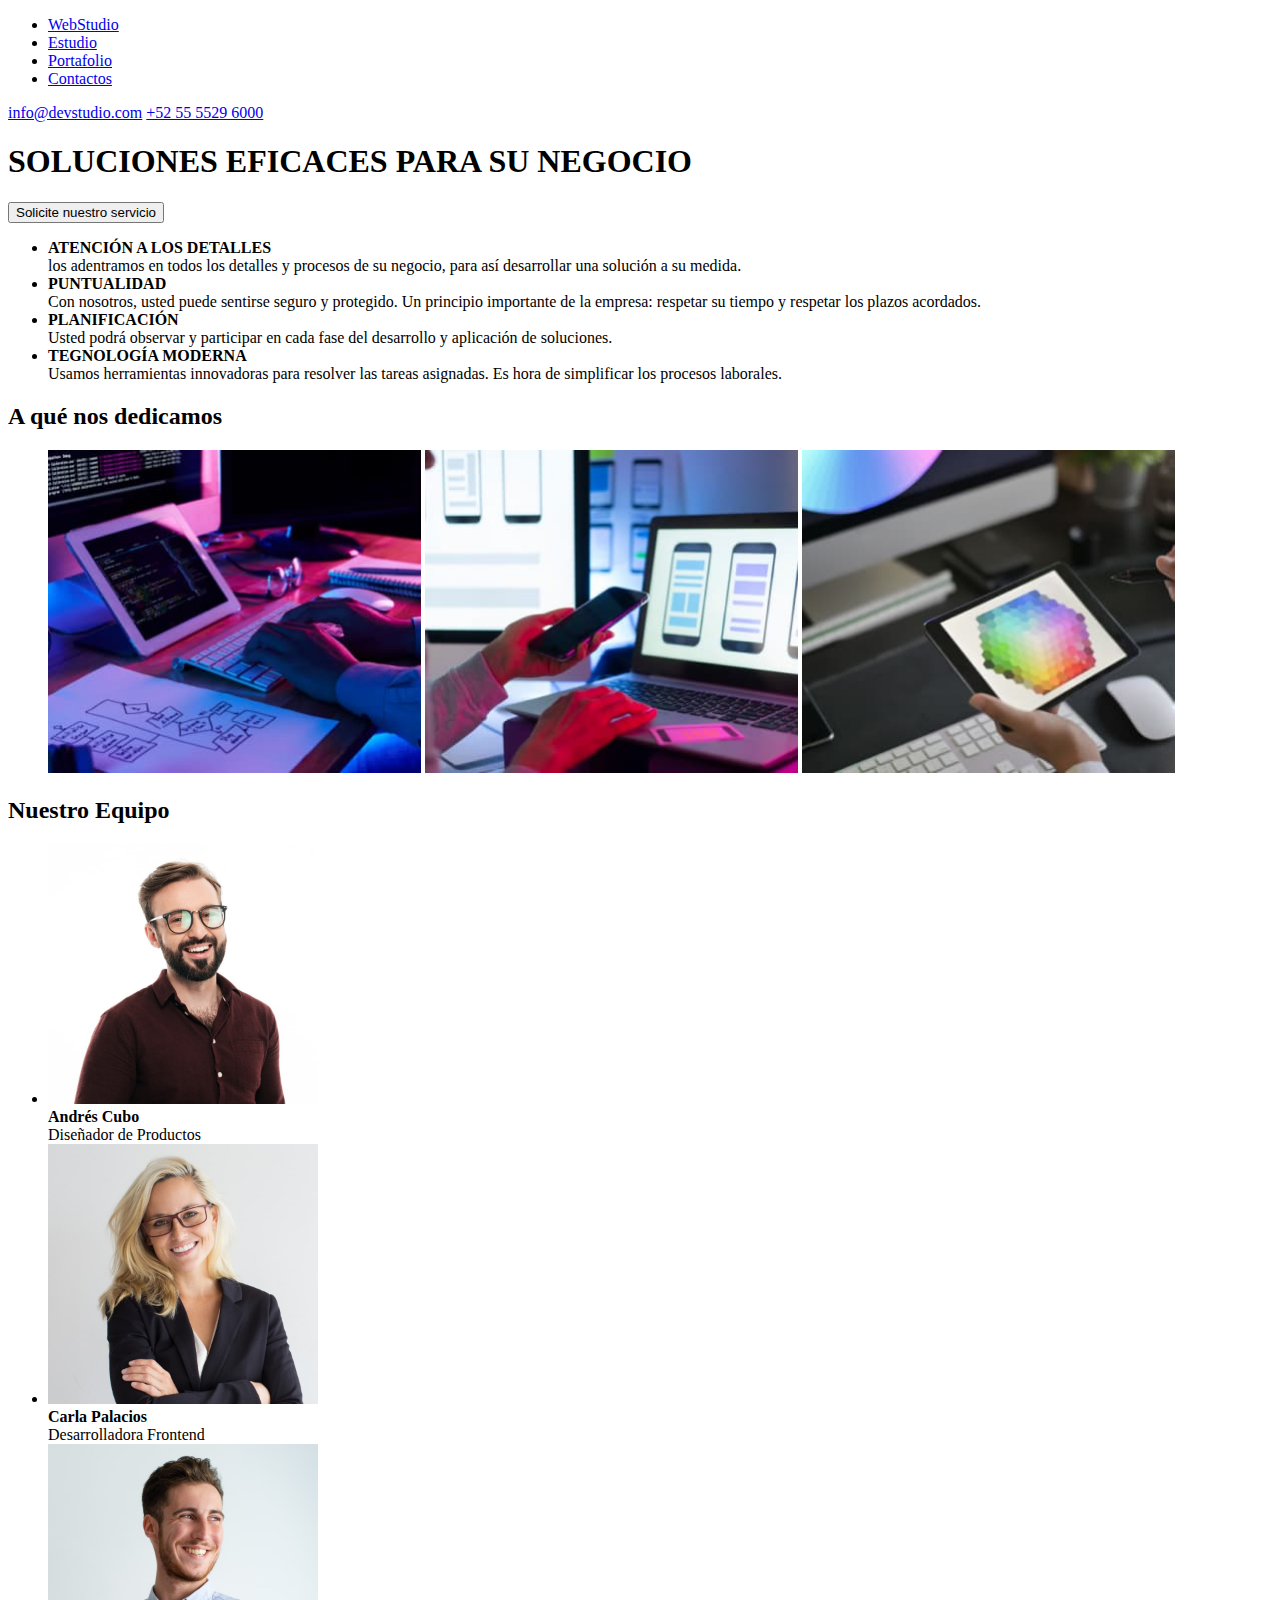
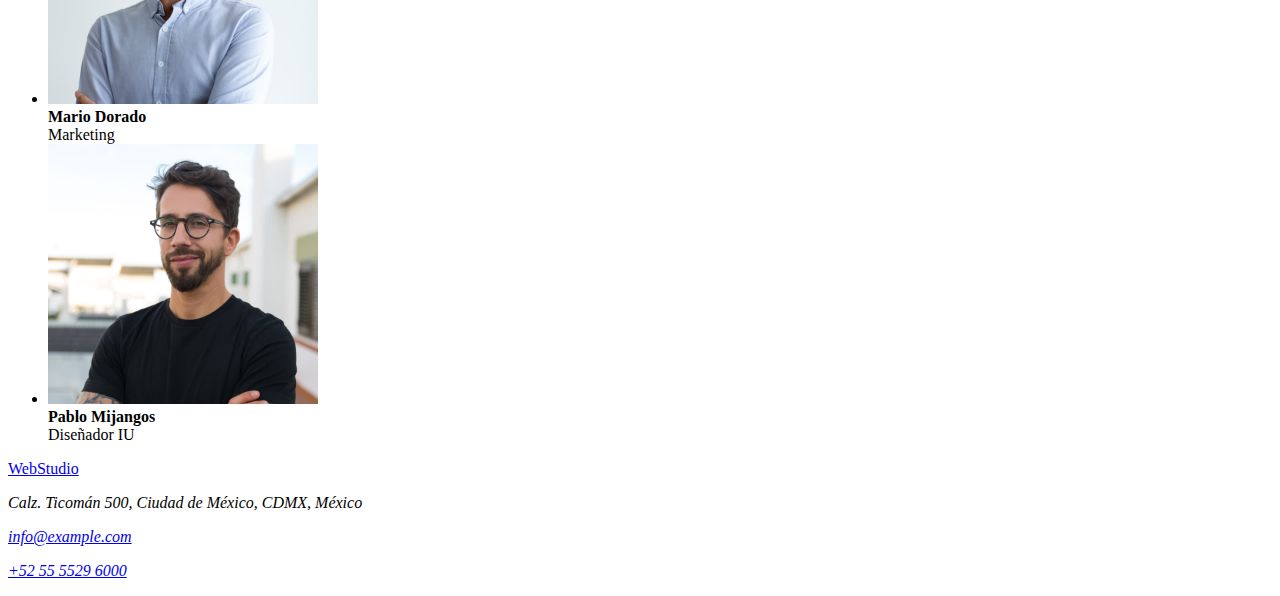
==== index.html @ 5ce429dd "commit" ====
<!DOCTYPE html>
<html lang="es">
<head>
    <meta charset="UTF-8">
    <meta http-equiv="X-UA-Compatible" content="IE=edge">
    <meta name="viewport" content="width=device-width, initial-scale=1.0">
    <title>SOLUCIONES EFICACES PARA SU NEGOCIO</title>
</head>
<body>
    <header>
        <nav>
            <ul>
                <li><a href="WebStudio">WebStudio</a></li>
                <li><a href="Estudio">Estudio</a></li>
                <li><a href="Portafolio">Portafolio</a></li>
                <li><a href="Contactos">Contactos</a></li>
            </ul>
        </nav>
        <p>
            <a href="info@devstudio.com">info@devstudio.com</a>
            <a href="+525555296000">+52 55 5529 6000</a>
        </p>
    </header>
    <main> 
        <section>
            <h1>SOLUCIONES EFICACES PARA SU NEGOCIO</h1>
            <button type="button">Solicite nuestro servicio</button>
            <ul>
                <li><b>ATENCIÓN A LOS DETALLES</b><br>
                    los adentramos en todos los detalles y procesos de su negocio, para así desarrollar una solución a su medida.
                </li>
                <li><b>PUNTUALIDAD</b><br>
                    Con nosotros, usted puede sentirse seguro y protegido. Un principio importante de la empresa: respetar su tiempo y respetar los plazos acordados.
                </li>
                <li><b>PLANIFICACIÓN</b><br>
                    Usted podrá observar y participar en cada fase del desarrollo y aplicación de soluciones.
                </li>
                <li><b>TEGNOLOGÍA MODERNA</b><br>
                    Usamos herramientas innovadoras para resolver las tareas asignadas. Es hora de simplificar los procesos laborales.
                </li>
            </ul>
        </section>
        <section>
            <h2>A qué nos dedicamos</h2>
            <figure>
                <img src="./images/image1.jpg" alt="development" width="373">
                <img src="./images/image2.jpg" alt="development" width="373">
                <img src="./images/image3.jpg" alt="design" width="373">
            </figure>
        </section>
        <section>
            <h2>Nuestro Equipo</h2>
            <ul>
                <li><img src="./images/image4.jpg" alt="Andrés Cubo" width="270"><br>
                    <b>Andrés Cubo</b><br>
                    Diseñador de Productos
                </li>
                <li><img src="./images/image5.jpg" alt="Carla Palacios" width="270"><br>
                    <b>Carla Palacios</b><br>
                    Desarrolladora Frontend
                </li>
                <li><img src="./images/image6.jpg" alt="Mario Dorado" width="270"><br>
                    <b>Mario Dorado</b><br>
                    Marketing
                </li>
                <li><img src="./images/image7.jpg" alt="Pablo Mijangos" width="270"><br>
                    <b>Pablo Mijangos</b><br>
                    Diseñador IU
                </li>
            </ul>
        </section>
    </main>
    <footer>
        <a href="WebStudio">WebStudio</a>
        <address>
            <p>Calz. Ticomán 500, Ciudad de México, CDMX, México</p>
            <p><a href="info@example.com">info@example.com</a></p>
            <p><a href="+525555296000">+52 55 5529 6000</a></p>
        </address>
    </footer>
</body>
</html>
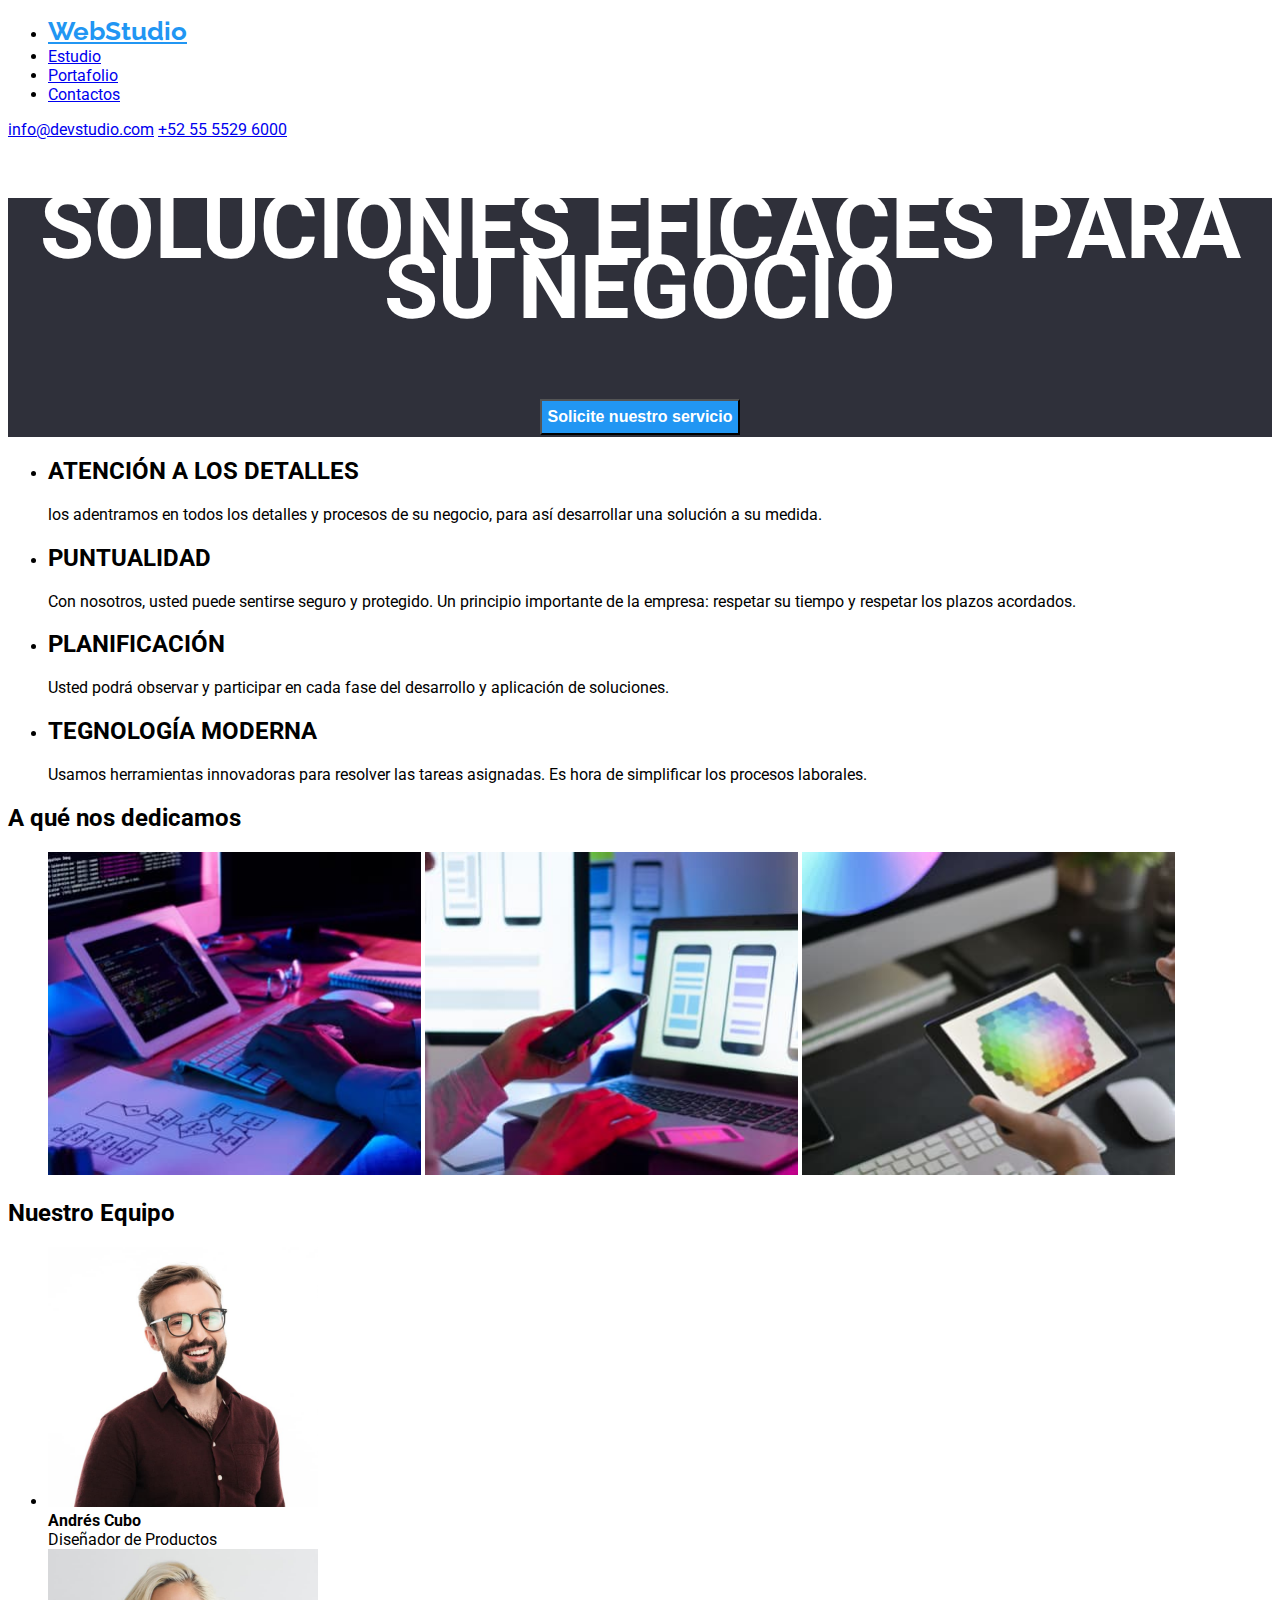
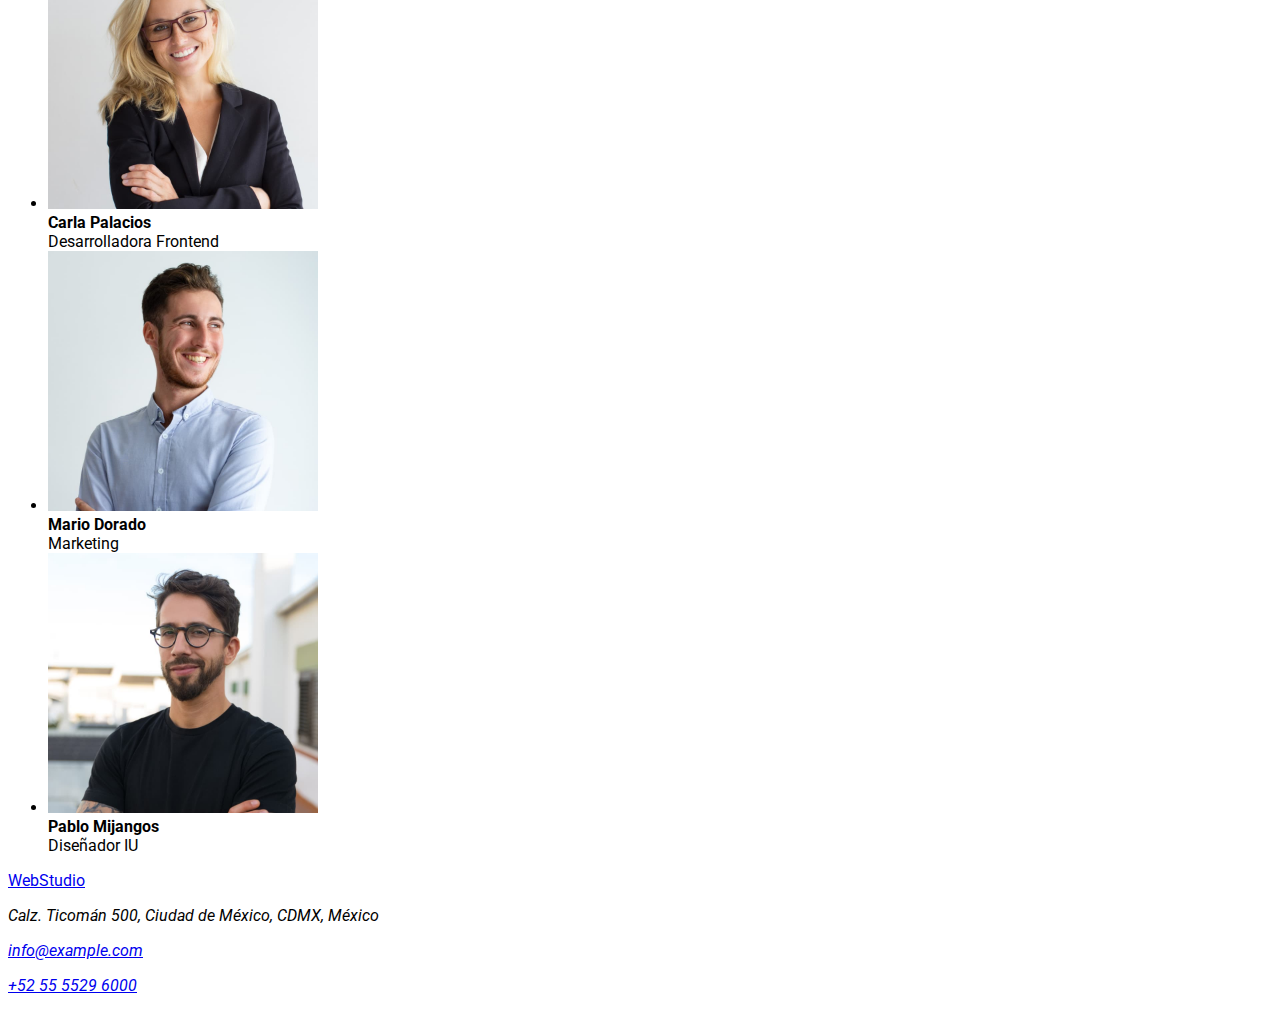
==== commit d8114c8a: "commit" ====
--- a/index.html
+++ b/index.html
@@ -4,38 +4,47 @@
     <meta charset="UTF-8">
     <meta http-equiv="X-UA-Compatible" content="IE=edge">
     <meta name="viewport" content="width=device-width, initial-scale=1.0">
-    <title>SOLUCIONES EFICACES PARA SU NEGOCIO</title>
+    <title>WebStudio</title>
+    <link rel="stylesheet" href="./css/styles.css">
 </head>
 <body>
-    <header>
+    <header class="header">
         <nav>
             <ul>
-                <li><a href="WebStudio">WebStudio</a></li>
+                <li><a class="webstudio" href="index.html">WebStudio</a></li>
                 <li><a href="Estudio">Estudio</a></li>
-                <li><a href="Portafolio">Portafolio</a></li>
+                <li><a href="portfolio.html">Portafolio</a></li>
                 <li><a href="Contactos">Contactos</a></li>
             </ul>
         </nav>
-        <p>
+        <p class="header_contac">
             <a href="info@devstudio.com">info@devstudio.com</a>
             <a href="+525555296000">+52 55 5529 6000</a>
         </p>
     </header>
+    
+    <div class="clearfix"></div>
+    
     <main> 
-        <section>
+        <section class="main-title">
             <h1>SOLUCIONES EFICACES PARA SU NEGOCIO</h1>
-            <button type="button">Solicite nuestro servicio</button>
+            <button type="button" class="main-button">Solicite nuestro servicio</button>
+        </section>
+        <Section>
             <ul>
-                <li><b>ATENCIÓN A LOS DETALLES</b><br>
+                <li>
+                    <h2>ATENCIÓN A LOS DETALLES</h2>
                     los adentramos en todos los detalles y procesos de su negocio, para así desarrollar una solución a su medida.
                 </li>
-                <li><b>PUNTUALIDAD</b><br>
+                <li><h2>PUNTUALIDAD</h2>
                     Con nosotros, usted puede sentirse seguro y protegido. Un principio importante de la empresa: respetar su tiempo y respetar los plazos acordados.
                 </li>
-                <li><b>PLANIFICACIÓN</b><br>
+                <li>
+                    <h2>PLANIFICACIÓN</h2>
                     Usted podrá observar y participar en cada fase del desarrollo y aplicación de soluciones.
                 </li>
-                <li><b>TEGNOLOGÍA MODERNA</b><br>
+                <li>
+                    <h2>TEGNOLOGÍA MODERNA</h2>
                     Usamos herramientas innovadoras para resolver las tareas asignadas. Es hora de simplificar los procesos laborales.
                 </li>
             </ul>
--- a/css/styles.css
+++ b/css/styles.css
@@ -0,0 +1,97 @@
+@import url('https://fonts.googleapis.com/css2?family=Raleway:wght@700&display=swap');
+@import url('https://fonts.googleapis.com/css2?family=Roboto:wght@400;500;700;900&display=swap');
+
+/* content HTML Portafolio */
+
+body{
+    font-family: 'Roboto', sans-serif;
+    color: #000000;
+    background:#FFFFFF;
+}
+
+
+/* Encabezado Contactos */
+.contact{
+color: #757575;
+}
+
+.contact:hover {
+    color: #2196F3;
+}
+
+/* Link */
+.link {
+    color: black;
+}
+
+.link:hover {
+    color: #2196F3;
+}
+
+/*Button*/
+.button {
+    color:rgb(2, 2, 2);
+    cursor: pointer;
+    font-size: 16px;
+    font-weight: 500;
+    line-height: 1.62;
+}
+
+.button:hover {
+    color: #FFFFFF;
+    background: #2196F3;
+}
+
+/* Boton WebStudio */
+
+.webstudio{
+    font-family: 'Raleway';
+    font-style: normal;
+    font-weight: 700;
+    font-size: 26px;
+    line-height: 31px;
+    color: #2196F3;
+    letter-spacing: 3;
+}
+
+
+
+/* Diseñor Index */
+.main-title {
+    color: #ffffff;
+    font-size: 44px;
+    font-weight: 900;
+    line-height: 60px;
+    text-align: center;
+    background: #2f303a;
+}
+
+.main-button {
+    color: #ffffff;
+    background: #2196F3;
+    font-size: 16px;
+    font-weight: 700;
+    line-height: 1.88;
+    cursor: pointer;
+}
+
+
+
+/* Lista de vertical a horizontal */
+
+/* .header ul li {
+    float: left;
+    list-style: none;
+    margin: 10px;
+}
+
+.header_contac{
+    float: right;
+    margin: 10px;
+}
+
+.clearfix{
+    clear:both;
+} */
+
+
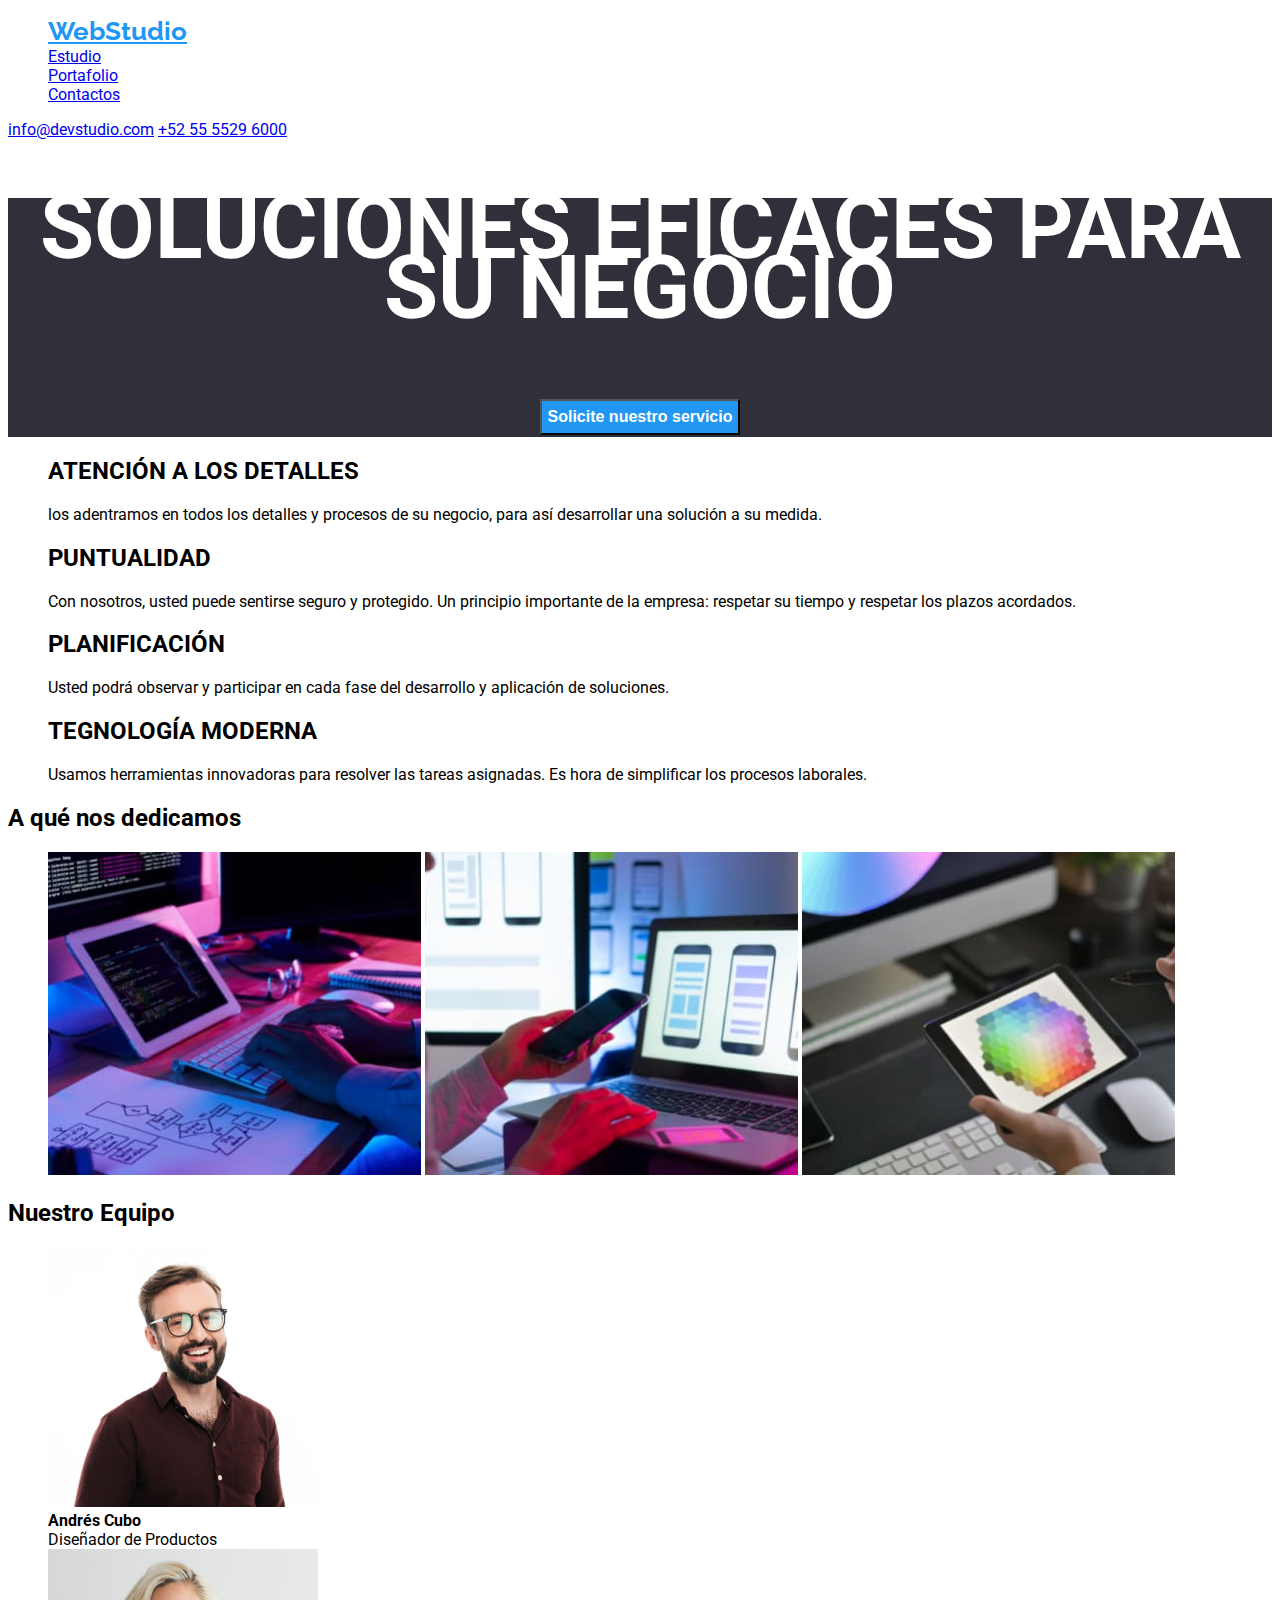
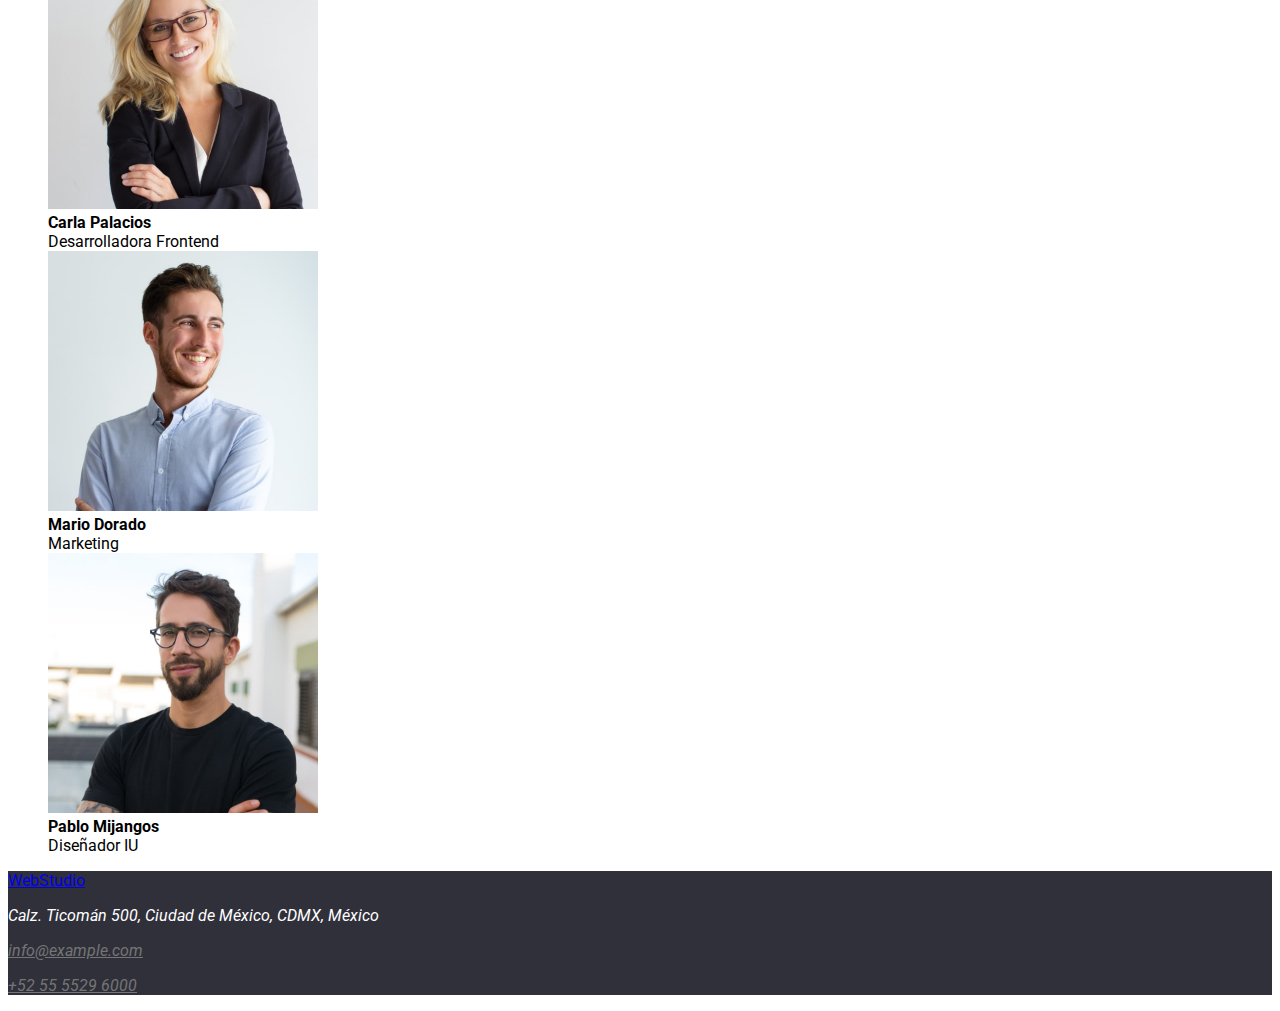
==== commit 4552a84d: "commit" ====
--- a/index.html
+++ b/index.html
@@ -82,9 +82,9 @@
     <footer>
         <a href="WebStudio">WebStudio</a>
         <address>
-            <p>Calz. Ticomán 500, Ciudad de México, CDMX, México</p>
-            <p><a href="info@example.com">info@example.com</a></p>
-            <p><a href="+525555296000">+52 55 5529 6000</a></p>
+            <p class="address">Calz. Ticomán 500, Ciudad de México, CDMX, México</p>
+            <p><a class="contact" href="info@example.com">info@example.com</a></p>
+            <p><a class="contact" href="+525555296000">+52 55 5529 6000</a></p>
         </address>
     </footer>
 </body>
--- a/css/styles.css
+++ b/css/styles.css
@@ -1,5 +1,16 @@
 @import url('https://fonts.googleapis.com/css2?family=Raleway:wght@700&display=swap');
 @import url('https://fonts.googleapis.com/css2?family=Roboto:wght@400;500;700;900&display=swap');
+
+/* Variables */
+/* Paleta de colores */
+
+:root {
+    --main-color: #2196f3;
+    --second-color: #212121;
+    --third-color:  #757575; 
+    --four-color: rgba(255, 255, 255, 0.6);;
+}
+
 
 /* content HTML Portafolio */
 
@@ -12,11 +23,11 @@
 
 /* Encabezado Contactos */
 .contact{
-color: #757575;
+    color: var(--third-color);
 }
 
 .contact:hover {
-    color: #2196F3;
+    color: var(--main-color);
 }
 
 /* Link */
@@ -25,7 +36,7 @@
 }
 
 .link:hover {
-    color: #2196F3;
+    color: var(--main-color);
 }
 
 /*Button*/
@@ -39,7 +50,7 @@
 
 .button:hover {
     color: #FFFFFF;
-    background: #2196F3;
+    background: var(--main-color);
 }
 
 /* Boton WebStudio */
@@ -50,7 +61,7 @@
     font-weight: 700;
     font-size: 26px;
     line-height: 31px;
-    color: #2196F3;
+    color: var(--main-color);
     letter-spacing: 3;
 }
 
@@ -68,14 +79,24 @@
 
 .main-button {
     color: #ffffff;
-    background: #2196F3;
+    background: var(--main-color);
     font-size: 16px;
     font-weight: 700;
     line-height: 1.88;
     cursor: pointer;
 }
 
+footer{
+    background-color: #2F303A;
+}
 
+.address{
+    color: #FFFFFF; 
+}
+
+ul{
+    list-style-type: none;
+}
 
 /* Lista de vertical a horizontal */
 
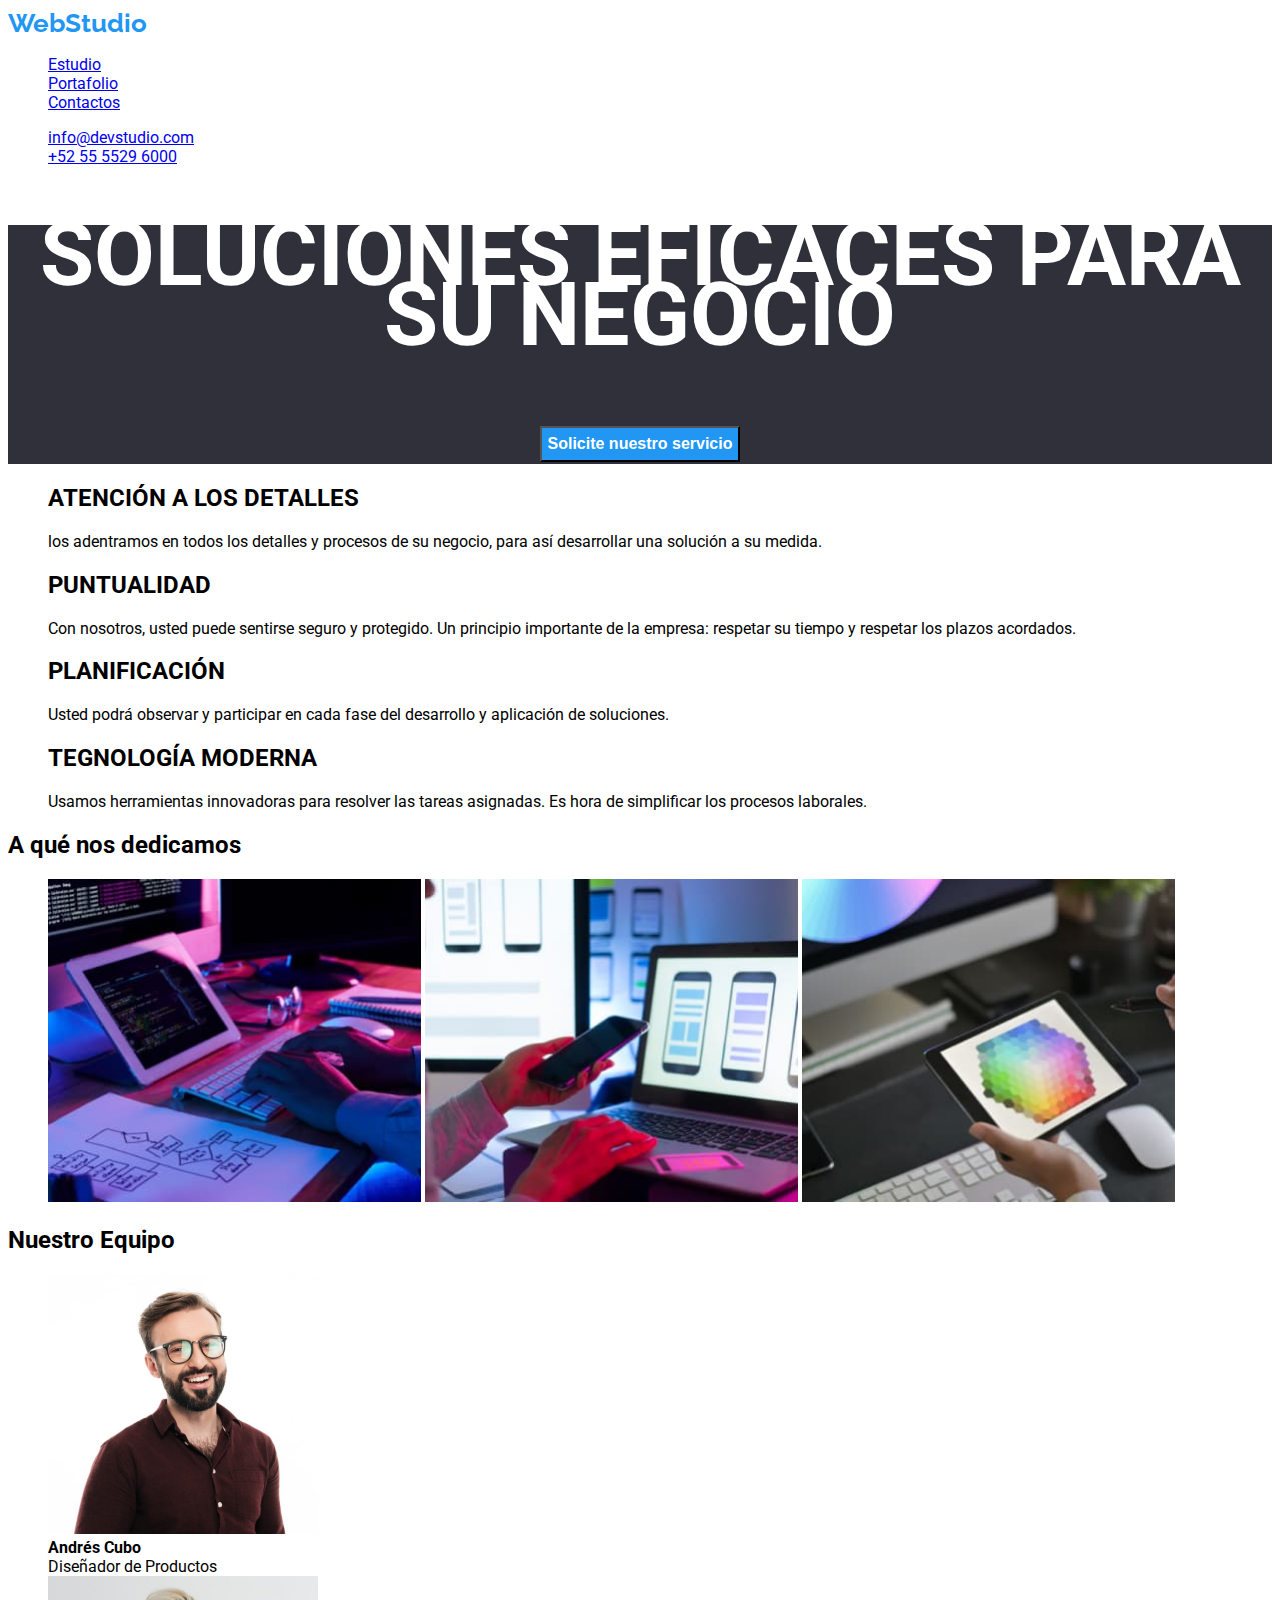
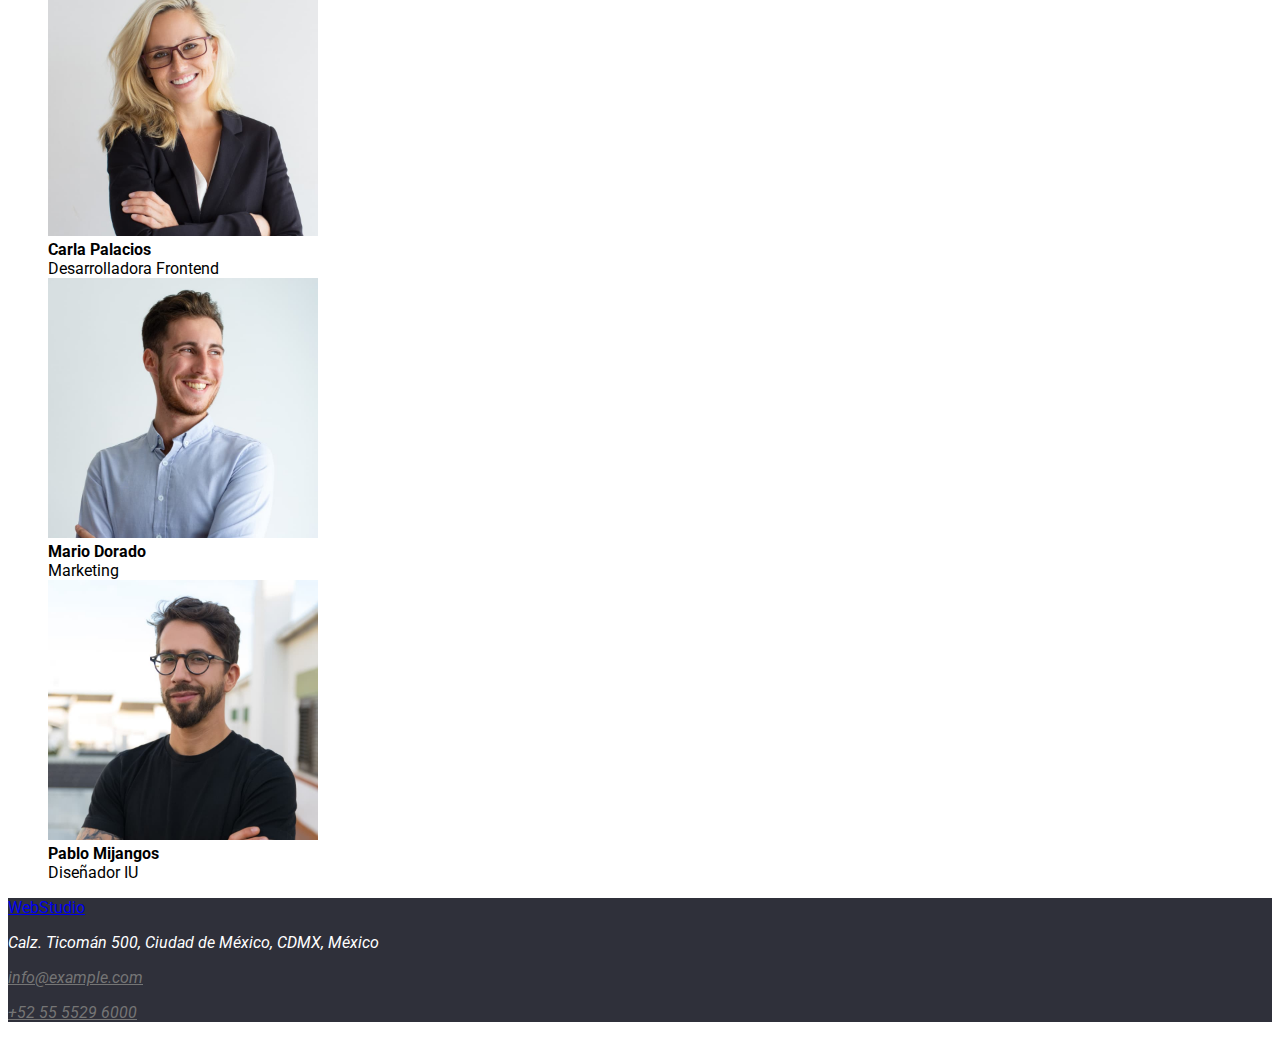
==== commit d147a3b5: "commit" ====
--- a/index.html
+++ b/index.html
@@ -10,17 +10,17 @@
 <body>
     <header class="header">
         <nav>
+            <a class="webstudio" href="./index.html">WebStudio</a>
             <ul>
-                <li><a class="webstudio" href="index.html">WebStudio</a></li>
-                <li><a href="Estudio">Estudio</a></li>
-                <li><a href="portfolio.html">Portafolio</a></li>
-                <li><a href="Contactos">Contactos</a></li>
+                <li><a href="./index.html">Estudio</a></li>
+                <li><a href="./portfolio.html">Portafolio</a></li>
+                <li><a href="#">Contactos</a></li>
             </ul>
         </nav>
-        <p class="header_contac">
-            <a href="info@devstudio.com">info@devstudio.com</a>
-            <a href="+525555296000">+52 55 5529 6000</a>
-        </p>
+        <ul>
+            <li><a href="mailto:info@devstudio.com">info@devstudio.com</a></li>
+            <li><a href="tel:+525555296000">+52 55 5529 6000</a></li>
+        </ul>
     </header>
     
     <div class="clearfix"></div>
@@ -30,22 +30,31 @@
             <h1>SOLUCIONES EFICACES PARA SU NEGOCIO</h1>
             <button type="button" class="main-button">Solicite nuestro servicio</button>
         </section>
-        <Section>
+        <section>
             <ul>
                 <li>
                     <h2>ATENCIÓN A LOS DETALLES</h2>
-                    los adentramos en todos los detalles y procesos de su negocio, para así desarrollar una solución a su medida.
+                    <p>
+                        los adentramos en todos los detalles y procesos de su negocio, para así desarrollar una solución a su medida.
+                    </p>
                 </li>
                 <li><h2>PUNTUALIDAD</h2>
-                    Con nosotros, usted puede sentirse seguro y protegido. Un principio importante de la empresa: respetar su tiempo y respetar los plazos acordados.
+                    <p>
+                        Con nosotros, usted puede sentirse seguro y protegido. Un principio importante de la empresa: respetar su tiempo y respetar los plazos acordados.
+                    </p>
                 </li>
                 <li>
                     <h2>PLANIFICACIÓN</h2>
-                    Usted podrá observar y participar en cada fase del desarrollo y aplicación de soluciones.
+                    <p>
+                        Usted podrá observar y participar en cada fase del desarrollo y aplicación de soluciones.
+                    </p>
+                    
                 </li>
                 <li>
                     <h2>TEGNOLOGÍA MODERNA</h2>
-                    Usamos herramientas innovadoras para resolver las tareas asignadas. Es hora de simplificar los procesos laborales.
+                    <p>
+                        Usamos herramientas innovadoras para resolver las tareas asignadas. Es hora de simplificar los procesos laborales.
+                    </p>
                 </li>
             </ul>
         </section>
--- a/css/styles.css
+++ b/css/styles.css
@@ -63,6 +63,7 @@
     line-height: 31px;
     color: var(--main-color);
     letter-spacing: 3;
+    text-decoration: none;
 }
 
 
@@ -98,21 +99,5 @@
     list-style-type: none;
 }
 
-/* Lista de vertical a horizontal */
-
-/* .header ul li {
-    float: left;
-    list-style: none;
-    margin: 10px;
-}
-
-.header_contac{
-    float: right;
-    margin: 10px;
-}
-
-.clearfix{
-    clear:both;
-} */
 
 
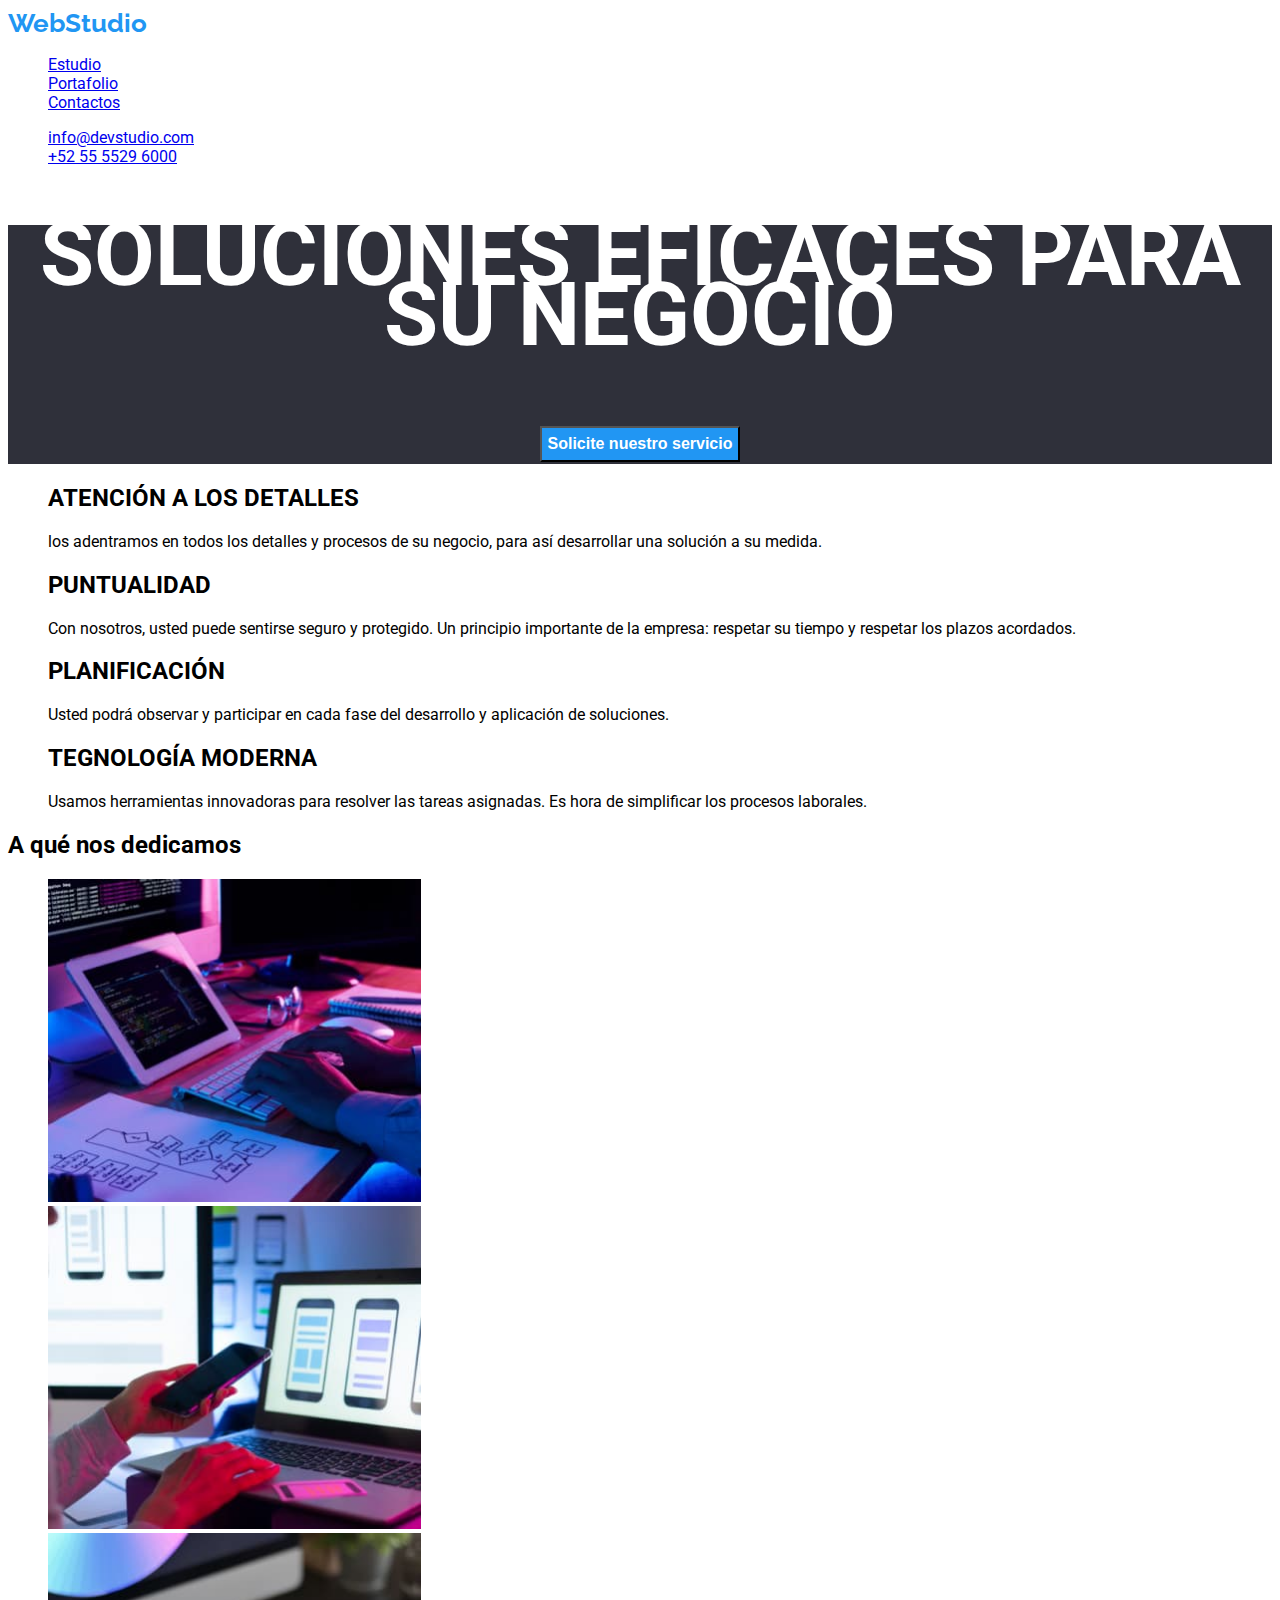
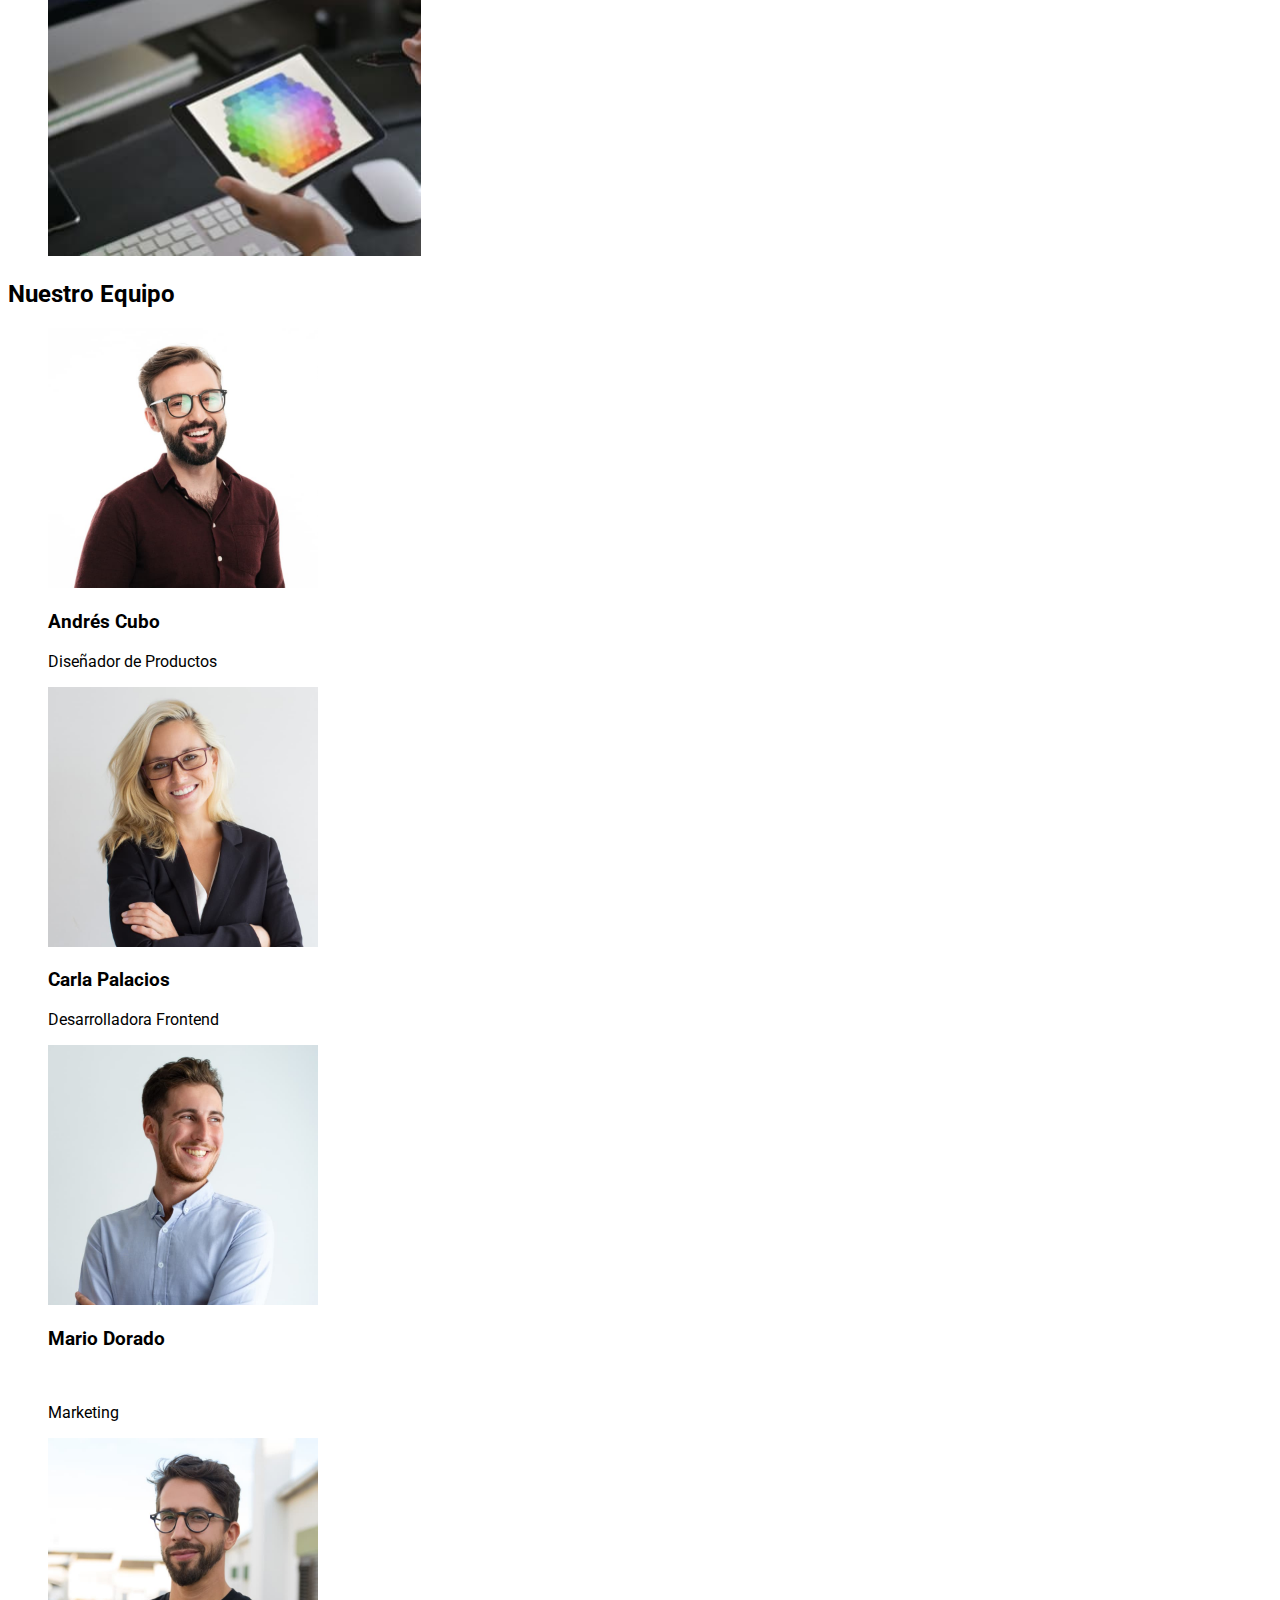
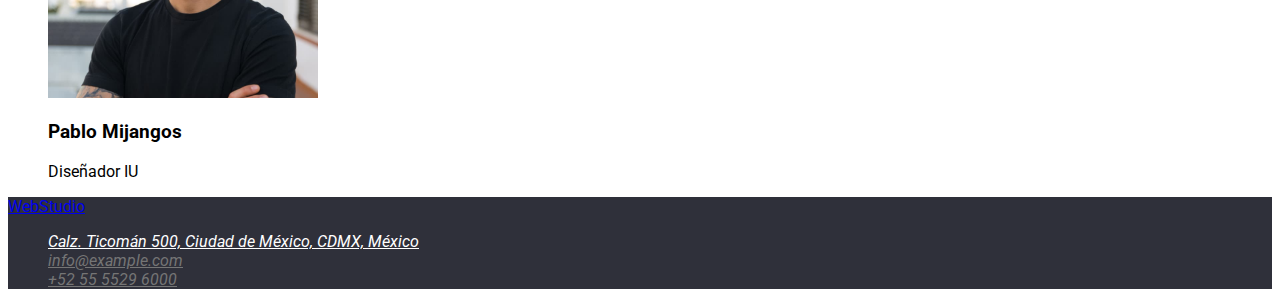
==== commit cdd6d6c4: "commit" ====
--- a/index.html
+++ b/index.html
@@ -22,9 +22,7 @@
             <li><a href="tel:+525555296000">+52 55 5529 6000</a></li>
         </ul>
     </header>
-    
     <div class="clearfix"></div>
-    
     <main> 
         <section class="main-title">
             <h1>SOLUCIONES EFICACES PARA SU NEGOCIO</h1>
@@ -60,30 +58,40 @@
         </section>
         <section>
             <h2>A qué nos dedicamos</h2>
-            <figure>
-                <img src="./images/image1.jpg" alt="development" width="373">
-                <img src="./images/image2.jpg" alt="development" width="373">
-                <img src="./images/image3.jpg" alt="design" width="373">
-            </figure>
+            <ul>
+                <li>
+                    <img src="./images/image1.jpg" alt="development" width="373">
+                </li>
+                <li>
+                    <img src="./images/image2.jpg" alt="development" width="373">
+                </li>
+                <li>
+                    <img src="./images/image3.jpg" alt="design" width="373">
+                </li>
+            </ul>
         </section>
         <section>
             <h2>Nuestro Equipo</h2>
             <ul>
-                <li><img src="./images/image4.jpg" alt="Andrés Cubo" width="270"><br>
-                    <b>Andrés Cubo</b><br>
-                    Diseñador de Productos
+                <li>
+                    <img src="./images/image4.jpg" alt="Andrés Cubo" width="270">
+                    <h3>Andrés Cubo</h3>
+                    <p>Diseñador de Productos</p> 
                 </li>
-                <li><img src="./images/image5.jpg" alt="Carla Palacios" width="270"><br>
-                    <b>Carla Palacios</b><br>
-                    Desarrolladora Frontend
+                <li>
+                    <img src="./images/image5.jpg" alt="Carla Palacios" width="270">
+                    <h3>Carla Palacios</h3>
+                    <p>Desarrolladora Frontend</p>
                 </li>
-                <li><img src="./images/image6.jpg" alt="Mario Dorado" width="270"><br>
-                    <b>Mario Dorado</b><br>
-                    Marketing
+                <li>
+                    <img src="./images/image6.jpg" alt="Mario Dorado" width="270">
+                    <h3>Mario Dorado</h3><br>
+                    <p>Marketing</p>
                 </li>
-                <li><img src="./images/image7.jpg" alt="Pablo Mijangos" width="270"><br>
-                    <b>Pablo Mijangos</b><br>
-                    Diseñador IU
+                <li>
+                    <img src="./images/image7.jpg" alt="Pablo Mijangos" width="270">
+                    <h3>Pablo Mijangos</h3>
+                    <p>Diseñador IU</p>
                 </li>
             </ul>
         </section>
@@ -91,9 +99,17 @@
     <footer>
         <a href="WebStudio">WebStudio</a>
         <address>
-            <p class="address">Calz. Ticomán 500, Ciudad de México, CDMX, México</p>
-            <p><a class="contact" href="info@example.com">info@example.com</a></p>
-            <p><a class="contact" href="+525555296000">+52 55 5529 6000</a></p>
+            <ul>
+                <li>
+                    <a class="address" href="https://goo.gl/maps/ya1Yq6sakyimdwpM6" target="_blank" real="noopener norefr"> Calz. Ticomán 500, Ciudad de México, CDMX, México</a>
+                </li>
+                <li>
+                    <a class="contact" href="mailto:info@example.com">info@example.com</a>
+                </li>
+                <li>
+                    <a class="contact" href="tel:+525555296000">+52 55 5529 6000</a>
+                </li>
+            </ul>
         </address>
     </footer>
 </body>
